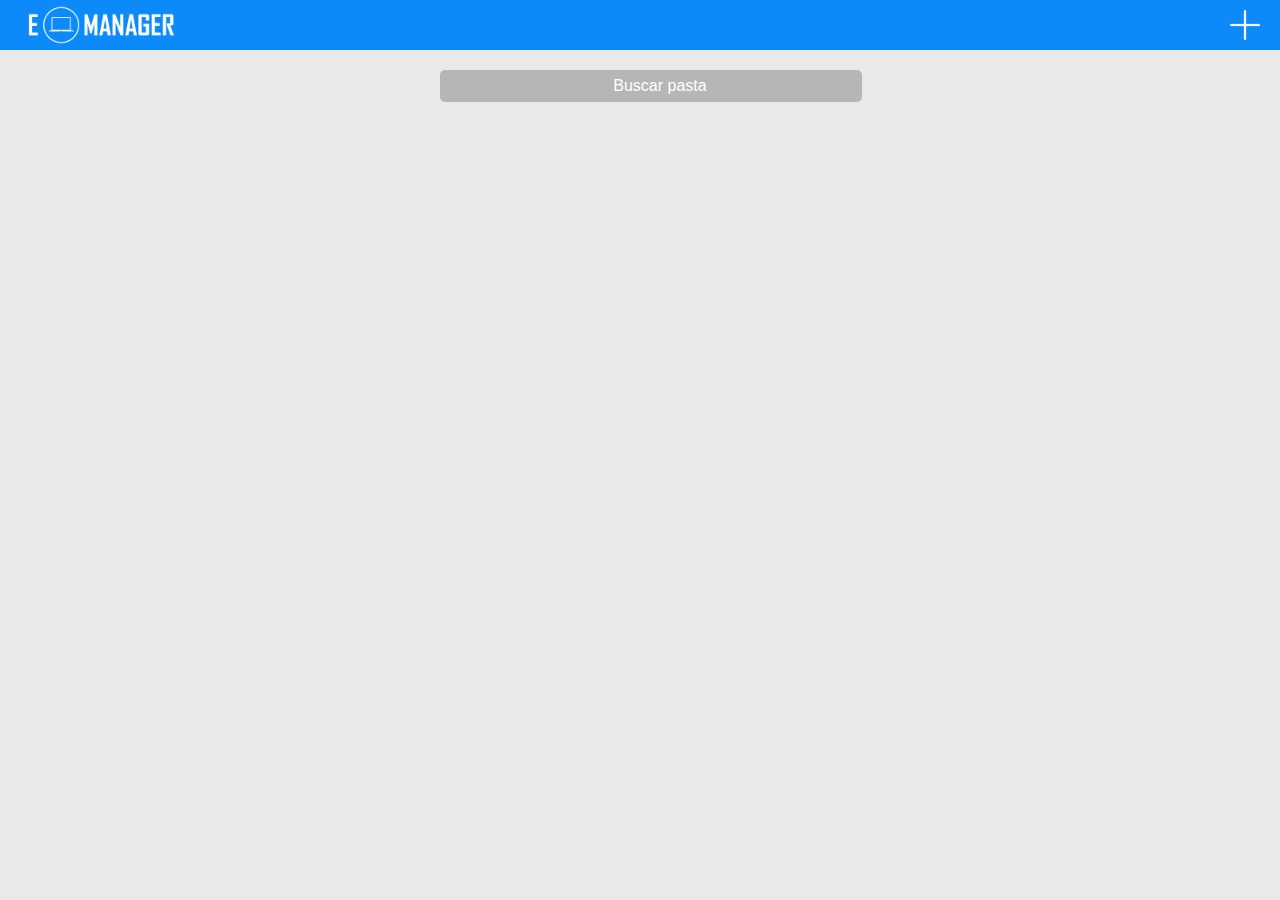
==== drive.html @ 0bc3157b "Commit inicial" ====
<!DOCTYPE html PUBLIC "-//W3C//DTD XHTML 1.0 Transitional//EN" "http://www.w3.org/TR/xhtml1/DTD/xhtml1-transitional.dtd">
<html xmlns="http://www.w3.org/1999/xhtml">
<meta http-equiv="Content-Type" content="text/html; charset=utf-8"/>

	<head>

		<link rel="stylesheet" type="text/css" href="css/drive.css">
		<link rel="shortcut icon" href="img/icone.png" >

		<title>Etec drive</title>

	</head>

	<body id="home">

	<div id="conteudo">

		<div id="cabecalho">

			<img src="img/logoLetra.png" id="logo"/>

			<a href=""><img src="img/btnPlus.png" id="add"></a>

		</div>	

		<input name='pesquisa' type='text' placeholder='Buscar pasta' id='txtPesquisa' />

	</div>

	</body>


</html>
---- css/drive.css ----
body{

	margin: 0;
	background: #e9e9e9;

}

#conteudo{

	width: 100%;
	height: 100%;
	position: absolute;

}

#cabecalho{

	width: 100%;
	height: 50px;
	background: #0c8af9;

}

#logo{

	height: 40px;
	float: left;
	margin-left: 20px;
	margin-top: 5px;

}

#add{


	width: 30px;
	float: right;
	margin-top: 10px;
	margin-right: 20px;

}

::-webkit-input-placeholder {
   color: #fff;
}

:-moz-placeholder { /* Firefox 18- */
   color: #fff;  
}

::-moz-placeholder {  /* Firefox 19+ */
   color: #fff;  
}

:-ms-input-placeholder {  
   color: #fff;  
}

#txtPesquisa{
	-webkit-transition: all 0.3s linear;
	-moz-transition: all 0.3s linear;

	width: 400px;
	height: 30px;
	background: #b6b6b6;
	border: 0px;
	font-size: 16px;
	padding-left: 20px;
	color: #fff;
	text-align: center;
	font-family: Helvetica;
	font-weight: lighter;	
	-webkit-border-radius: 5px; 
	-moz-border-radius: 5px; 
	margin-top: 20px;
	margin-left: calc(50% - 200px);
	outline: none;
}

#txtPesquisa:focus{
	-webkit-transition: all 0.3s linear;
	-moz-transition: all 0.3s linear;

	box-shadow: -1px -1px 1px #0c8af9, 1px 1px 1px #0c8af9;
    -webkit-box-shadow: -1px -1px 1px #0c8af9, 1px 1px 1px #0c8af9;
    -moz-box-shadow: -1px -1px 1px #0c8af9, 1px 1px 1px #0c8af9;
    border: 1px solid #0c8af9;

    text-align: left;
}
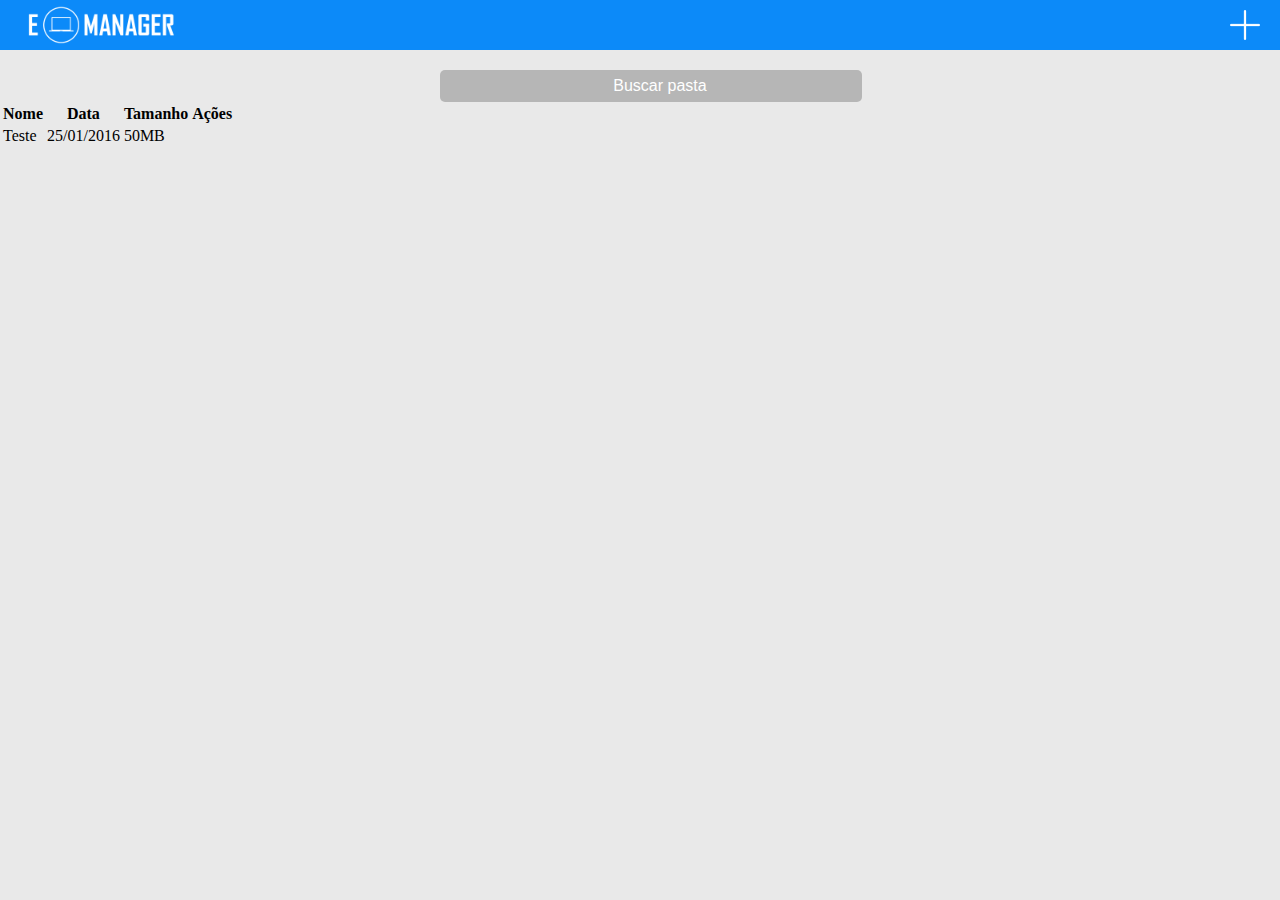
==== commit 85056ede: "Updates to file images" ====
--- a/drive.html
+++ b/drive.html
@@ -5,27 +5,70 @@
 	<head>
 
 		<link rel="stylesheet" type="text/css" href="css/drive.css">
+		<link rel="stylesheet" type="text/css" href="lib/jQueryFileTree.min.css">
+
 		<link rel="shortcut icon" href="img/icone.png" >
 
+		<!-- https://github.com/jqueryfiletree/jqueryfiletree -->
+        <script type="text/javascript" src="https://cdnjs.cloudflare.com/ajax/libs/jquery/3.1.1/jquery.min.js"></script>
+        <script type="text/javascript" src="lib/jQueryFileTree.min.js"></script>
+
 		<title>Etec drive</title>
+
+		<script>
+			$(document).ready( function() {
+
+			} );
+		</script>
 
 	</head>
 
 	<body id="home">
 
-	<div id="conteudo">
+		<div id="conteudo">
 
-		<div id="cabecalho">
+			<div id="cabecalho">
 
-			<img src="img/logoLetra.png" id="logo"/>
+				<img src="img/logoLetra.png" id="logo"/>
 
-			<a href=""><img src="img/btnPlus.png" id="add"></a>
+				<a href=""><img src="img/btnPlus.png" id="add"></a>
 
-		</div>	
+			</div>	
 
-		<input name='pesquisa' type='text' placeholder='Buscar pasta' id='txtPesquisa' />
+			<input name='pesquisa' type='text' placeholder='Buscar pasta' id='txtPesquisa' />
 
-	</div>
+			<!-- TODO COMO CARVALHOS VMS MOSTRAR OS COISOS? -->
+			<table id='lista-arquivos'><!-- ARQUIVOS -->
+				<thead>
+					<tr>
+						<th>Nome</th>
+						<th>Data</th>
+						<th>Tamanho</th>
+						<th>Ações</th>
+					</tr>
+				</thead>
+				<!--<tfoot>
+					<tr>
+						<th>Nome</th>
+						<th>Data</th>
+						<th>Tamanho</th>
+						<th>Ações</th>
+					</tr>
+				</tfoot>-->
+				<tbody>
+					<tr class='arquivo'>
+						<td class='nome-arquivo'>Teste</td><!-- :before img_arquivo -->
+						<td class='data-arquivo'>25/01/2016</td>
+						<td class='tamanho-arquivo'>50MB</td>
+						<td class='controles-arquivo'>
+							<span class='baixar'></span>
+							<span class='apagar'></span>
+						</td>
+					</tr>
+				</tbody>
+			</table>
+
+		</div>
 
 	</body>
 
--- a/lib/jQueryFileTree.min.css
+++ b/lib/jQueryFileTree.min.css
@@ -0,0 +1 @@
+UL.jqueryFileTree{font-family:Verdana,sans-serif;font-size:11px;line-height:18px;padding:0;margin:0;display:none}UL.jqueryFileTree LI{list-style:none;padding:0 0 0 20px;margin:0;white-space:nowrap}UL.jqueryFileTree LI.directory{background:url(images/directory.png) left top no-repeat}UL.jqueryFileTree LI.directory-locked{background:url(images/directory-lock.png) left top no-repeat}UL.jqueryFileTree LI.expanded{background:url(images/folder_open.png) left top no-repeat}UL.jqueryFileTree LI.file{background:url(images/file.png) left top no-repeat}UL.jqueryFileTree LI.file-locked{background:url(images/file-lock.png) left top no-repeat!important}UL.jqueryFileTree LI.wait{background:url(images/spinner.gif) left top no-repeat}UL.jqueryFileTree LI.selected>a{font-weight:700}UL.jqueryFileTree LI.ext_3gp{background:url(images/film.png) left top no-repeat}UL.jqueryFileTree LI.ext_afp,UL.jqueryFileTree LI.ext_afpa,UL.jqueryFileTree LI.ext_asp,UL.jqueryFileTree LI.ext_aspx{background:url(images/code.png) left top no-repeat}UL.jqueryFileTree LI.ext_avi{background:url(images/film.png) left top no-repeat}UL.jqueryFileTree LI.ext_bat{background:url(images/application.png) left top no-repeat}UL.jqueryFileTree LI.ext_bmp{background:url(images/picture.png) left top no-repeat}UL.jqueryFileTree LI.ext_c,UL.jqueryFileTree LI.ext_cfm,UL.jqueryFileTree LI.ext_cgi{background:url(images/code.png) left top no-repeat}UL.jqueryFileTree LI.ext_com{background:url(images/application.png) left top no-repeat}UL.jqueryFileTree LI.ext_cpp{background:url(images/code.png) left top no-repeat}UL.jqueryFileTree LI.ext_css{background:url(images/css.png) left top no-repeat}UL.jqueryFileTree LI.ext_doc{background:url(images/doc.png) left top no-repeat}UL.jqueryFileTree LI.ext_exe{background:url(images/application.png) left top no-repeat}UL.jqueryFileTree LI.ext_gif{background:url(images/picture.png) left top no-repeat}UL.jqueryFileTree LI.ext_fla{background:url(images/flash.png) left top no-repeat}UL.jqueryFileTree LI.ext_h{background:url(images/code.png) left top no-repeat}UL.jqueryFileTree LI.ext_htm,UL.jqueryFileTree LI.ext_html{background:url(images/html.png) left top no-repeat}UL.jqueryFileTree LI.ext_jar{background:url(images/java.png) left top no-repeat}UL.jqueryFileTree LI.ext_jpeg,UL.jqueryFileTree LI.ext_jpg{background:url(images/picture.png) left top no-repeat}UL.jqueryFileTree LI.ext_js{background:url(images/script.png) left top no-repeat}UL.jqueryFileTree LI.ext_lasso{background:url(images/code.png) left top no-repeat}UL.jqueryFileTree LI.ext_log{background:url(images/txt.png) left top no-repeat}UL.jqueryFileTree LI.ext_m4p{background:url(images/music.png) left top no-repeat}UL.jqueryFileTree LI.ext_mov{background:url(images/film.png) left top no-repeat}UL.jqueryFileTree LI.ext_mp3{background:url(images/music.png) left top no-repeat}UL.jqueryFileTree LI.ext_mp4,UL.jqueryFileTree LI.ext_mpeg,UL.jqueryFileTree LI.ext_mpg{background:url(images/film.png) left top no-repeat}UL.jqueryFileTree LI.ext_ogg{background:url(images/music.png) left top no-repeat}UL.jqueryFileTree LI.ext_ogv{background:url(images/film.png) left top no-repeat}UL.jqueryFileTree LI.ext_pcx{background:url(images/picture.png) left top no-repeat}UL.jqueryFileTree LI.ext_pdf{background:url(images/pdf.png) left top no-repeat}UL.jqueryFileTree LI.ext_php{background:url(images/php.png) left top no-repeat}UL.jqueryFileTree LI.ext_png{background:url(images/picture.png) left top no-repeat}UL.jqueryFileTree LI.ext_ppt{background:url(images/ppt.png) left top no-repeat}UL.jqueryFileTree LI.ext_psd{background:url(images/psd.png) left top no-repeat}UL.jqueryFileTree LI.ext_pl,UL.jqueryFileTree LI.ext_py{background:url(images/script.png) left top no-repeat}UL.jqueryFileTree LI.ext_rb,UL.jqueryFileTree LI.ext_rbx,UL.jqueryFileTree LI.ext_rhtml{background:url(images/ruby.png) left top no-repeat}UL.jqueryFileTree LI.ext_rpm{background:url(images/linux.png) left top no-repeat}UL.jqueryFileTree LI.ext_ruby{background:url(images/ruby.png) left top no-repeat}UL.jqueryFileTree LI.ext_sql{background:url(images/db.png) left top no-repeat}UL.jqueryFileTree LI.ext_swf{background:url(images/flash.png) left top no-repeat}UL.jqueryFileTree LI.ext_tif,UL.jqueryFileTree LI.ext_tiff{background:url(images/picture.png) left top no-repeat}UL.jqueryFileTree LI.ext_txt{background:url(images/txt.png) left top no-repeat}UL.jqueryFileTree LI.ext_vb{background:url(images/code.png) left top no-repeat}UL.jqueryFileTree LI.ext_wav{background:url(images/music.png) left top no-repeat}UL.jqueryFileTree LI.ext_webm,UL.jqueryFileTree LI.ext_wmv{background:url(images/film.png) left top no-repeat}UL.jqueryFileTree LI.ext_xls{background:url(images/xls.png) left top no-repeat}UL.jqueryFileTree LI.ext_xml{background:url(images/code.png) left top no-repeat}UL.jqueryFileTree LI.ext_zip{background:url(images/zip.png) left top no-repeat}UL.jqueryFileTree A{color:#333;text-decoration:none;display:inline-block;padding:0 2px;cursor:pointer}UL.jqueryFileTree A:hover{background:#BDF}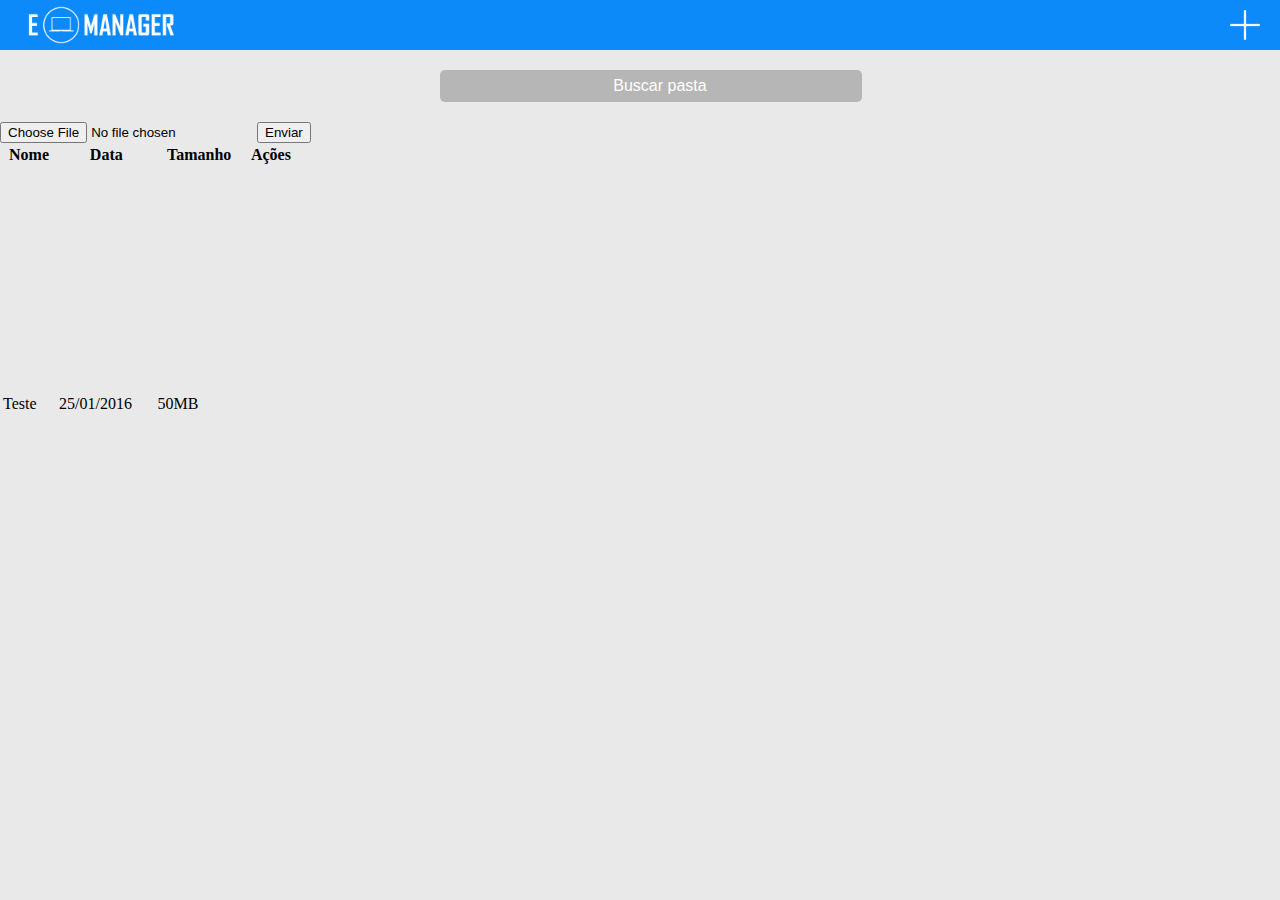
==== commit feef6628: "Updating some things" ====
--- a/drive.html
+++ b/drive.html
@@ -38,6 +38,10 @@
 			<input name='pesquisa' type='text' placeholder='Buscar pasta' id='txtPesquisa' />
 
 			<!-- TODO COMO CARVALHOS VMS MOSTRAR OS COISOS? -->
+			<form action="php/carregar_arquivo.php" method="POST" enctype="multipart/form-data">
+				<input type="file" name="fileUpload">
+				<input type="submit" value="Enviar">
+			</form>
 			<table id='lista-arquivos'><!-- ARQUIVOS -->
 				<thead>
 					<tr>
--- a/css/drive.css
+++ b/css/drive.css
@@ -75,6 +75,7 @@
 	margin-top: 20px;
 	margin-left: calc(50% - 200px);
 	outline: none;
+	margin-bottom: 20px;
 }
 
 #txtPesquisa:focus{
@@ -87,4 +88,12 @@
     border: 1px solid #0c8af9;
 
     text-align: left;
+}
+
+#lista-arquivos {
+
+	width: 300px;
+	height: 500px;
+	overflow: hidden;
+
 }